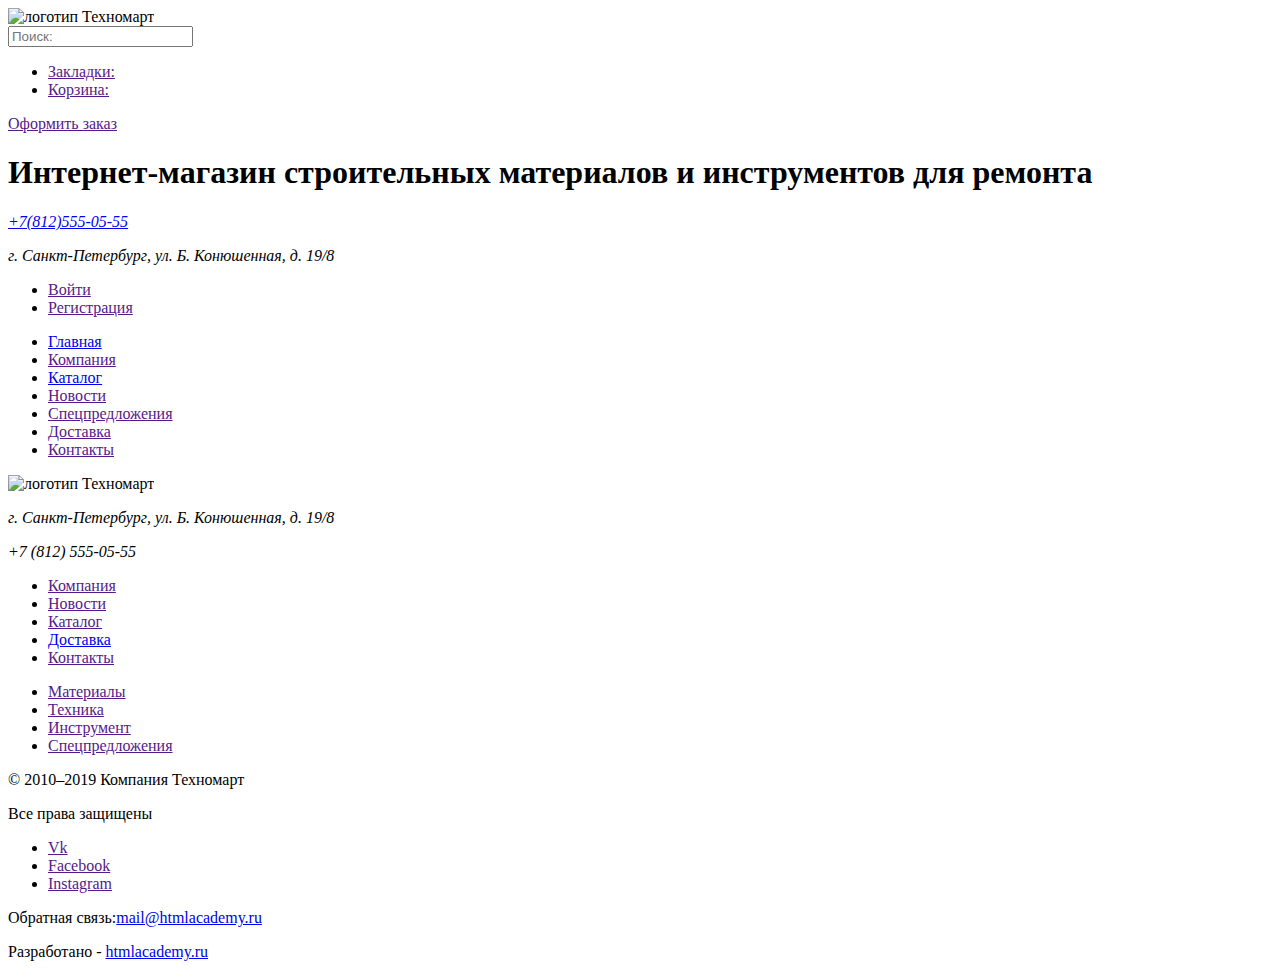
==== catalog.html @ abee672d "Финальная разметка с исправлением замечаний" ====
<!DOCTYPE html>
<html lang="ru">
  <head>
    <meta charset="utf-8">
    <title>HTML Academy: Техномарт</title>
  </head>
  <body>

    <header>
        <a>
          <img src="https://via.placeholder.com/350x65" width="150" alt="логотип Техномарт">
        </a>
        <form action="search.html">
         <input type="search" placeholder="Поиск:">
        </form>
        <ul>
          <li><a href="">Закладки:</a></li>
          <li><a href="">Корзина:</a></li>
        </ul>
        <a href="">Оформить заказ</a>

       <h1>
        Интернет-магазин строительных материалов и инструментов для ремонта
       </h1>
      <address>
       <a href="tel:+78125550555">+7(812)555-05-55</a>
       <p>г. Санкт-Петербург, ул. Б. Конюшенная, д. 19/8</p>
      </address>
      <ul>
       <li><a href="">Войти</a></li>
       <li><a href="">Регистрация</a></li>
      </ul>

      <nav>
        <ul>
          <li><a href="index.html">Главная</a></li>
          <li><a href="">Компания</a></li>
          <li><a href="catalog.html">Каталог</a></li>
          <li><a href="">Новости</a></li>
          <li><a href="">Спецпредложения</a></li>
          <li><a href="">Доставка</a></li>
          <li><a href="">Контакты</a></li>
        </ul>
      </nav>
    </header>

    <main>

    </main>

    <footer>
      <div>
        <img src="https://via.placeholder.com/350x65" width="150" alt="логотип Техномарт">
        <address>
         <p>г. Санкт-Петербург, ул. Б. Конюшенная, д. 19/8</p>
         <p>+7 (812) 555-05-55</p>
        </address>
      </div>

      <div>
          <ul>
          <li><a href="">Компания</a></li>
          <li><a href="">Новости</a></li>
          <li><a href="">Каталог</a></li>
          <li><a href="catalog.html">Доставка</a></li>
          <li><a href="">Контакты</a></li>
        </ul>
          <ul>
            <li><a href="">Материалы</a></li>
            <li><a href="">Техника</a></li>
            <li><a href="">Инструмент</a></li>
            <li><a href="">Спецпредложения</a></li>
          </ul>
      </div>


       <p>&copy; 2010–2019 Компания Техномарт</p>
       <p>Все права защищены</p>


      <ul>
        <li><a href="">Vk</a></li>
        <li><a href="">Facebook</a></li>
        <li><a href="">Instagram</a></li>
      </ul>

      <p>
        Обратная связь:<a href="mailto:mail@htmlacademy.ru">mail@htmlacademy.ru</a>
      </p>
      <p>Разработано - <a href="https://htmlacademy.ru/">htmlacademy.ru</a></p>
    </footer>
  </body>
</html>
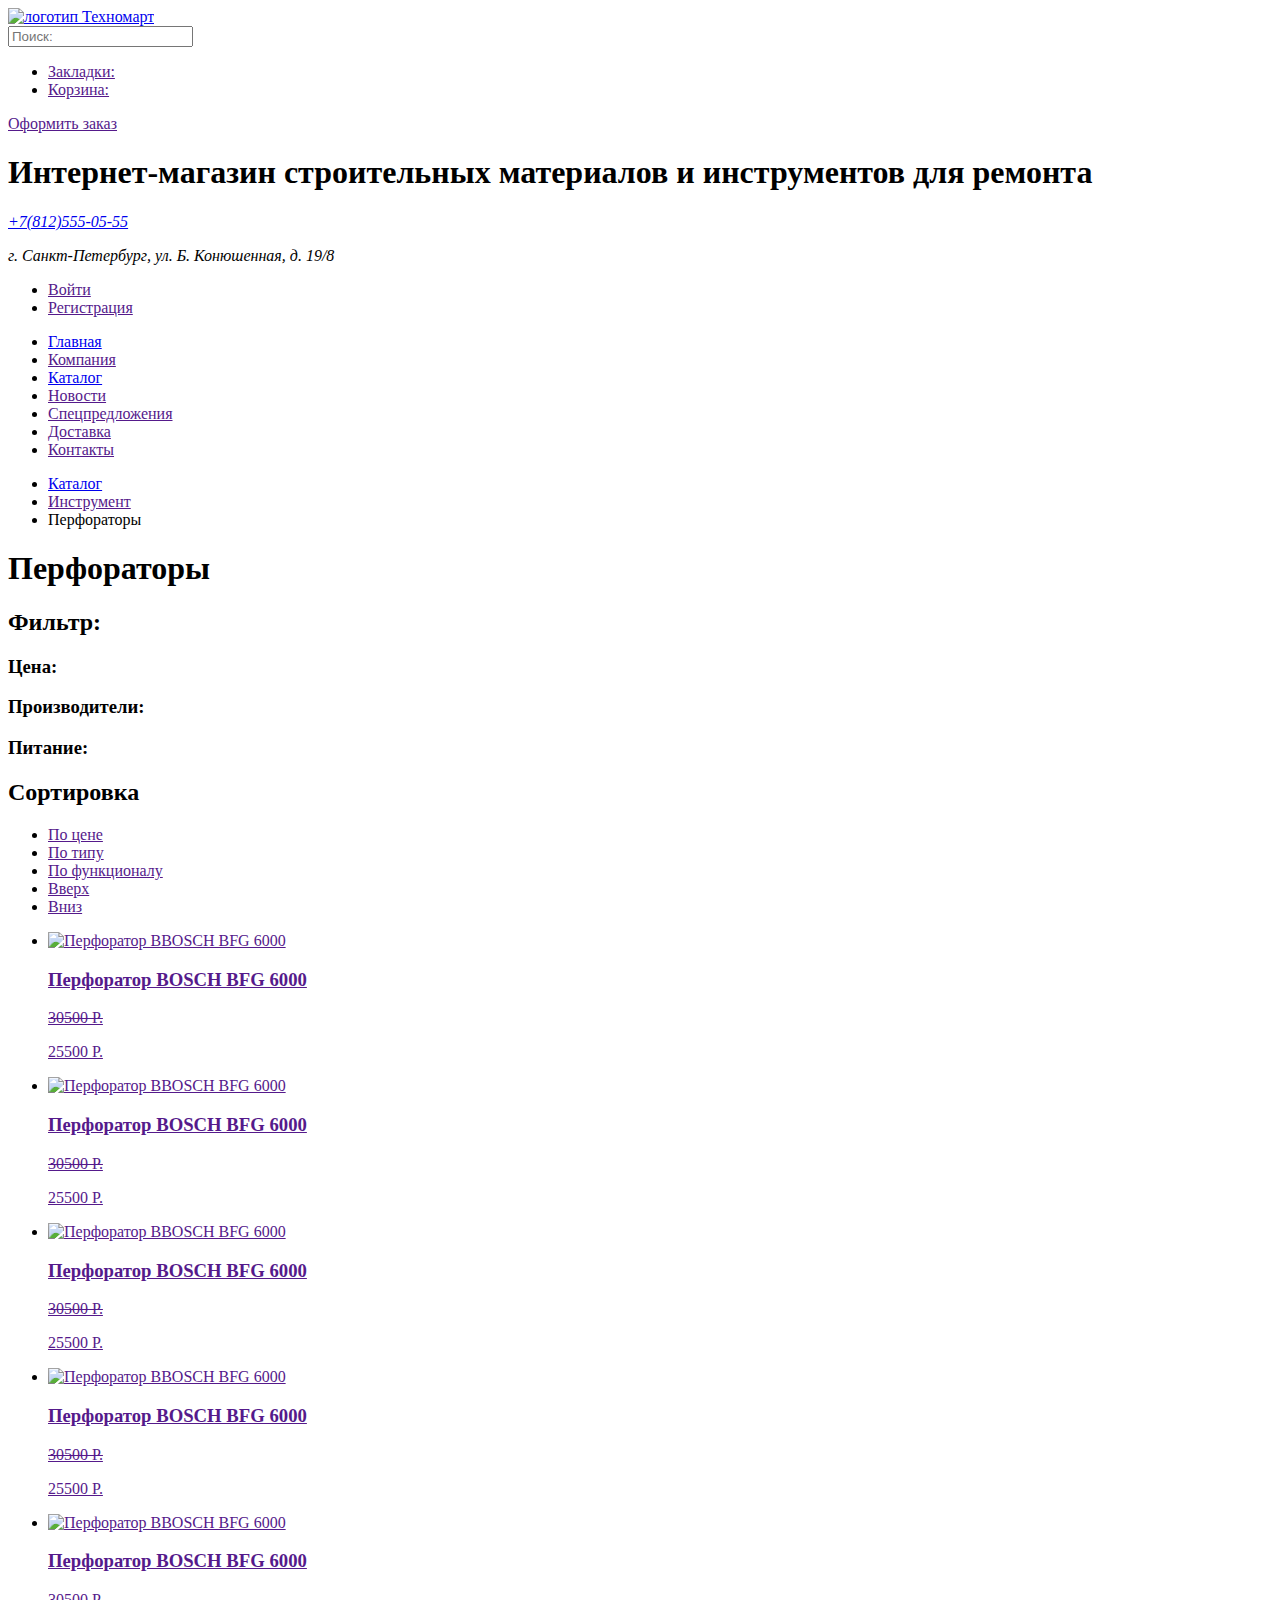
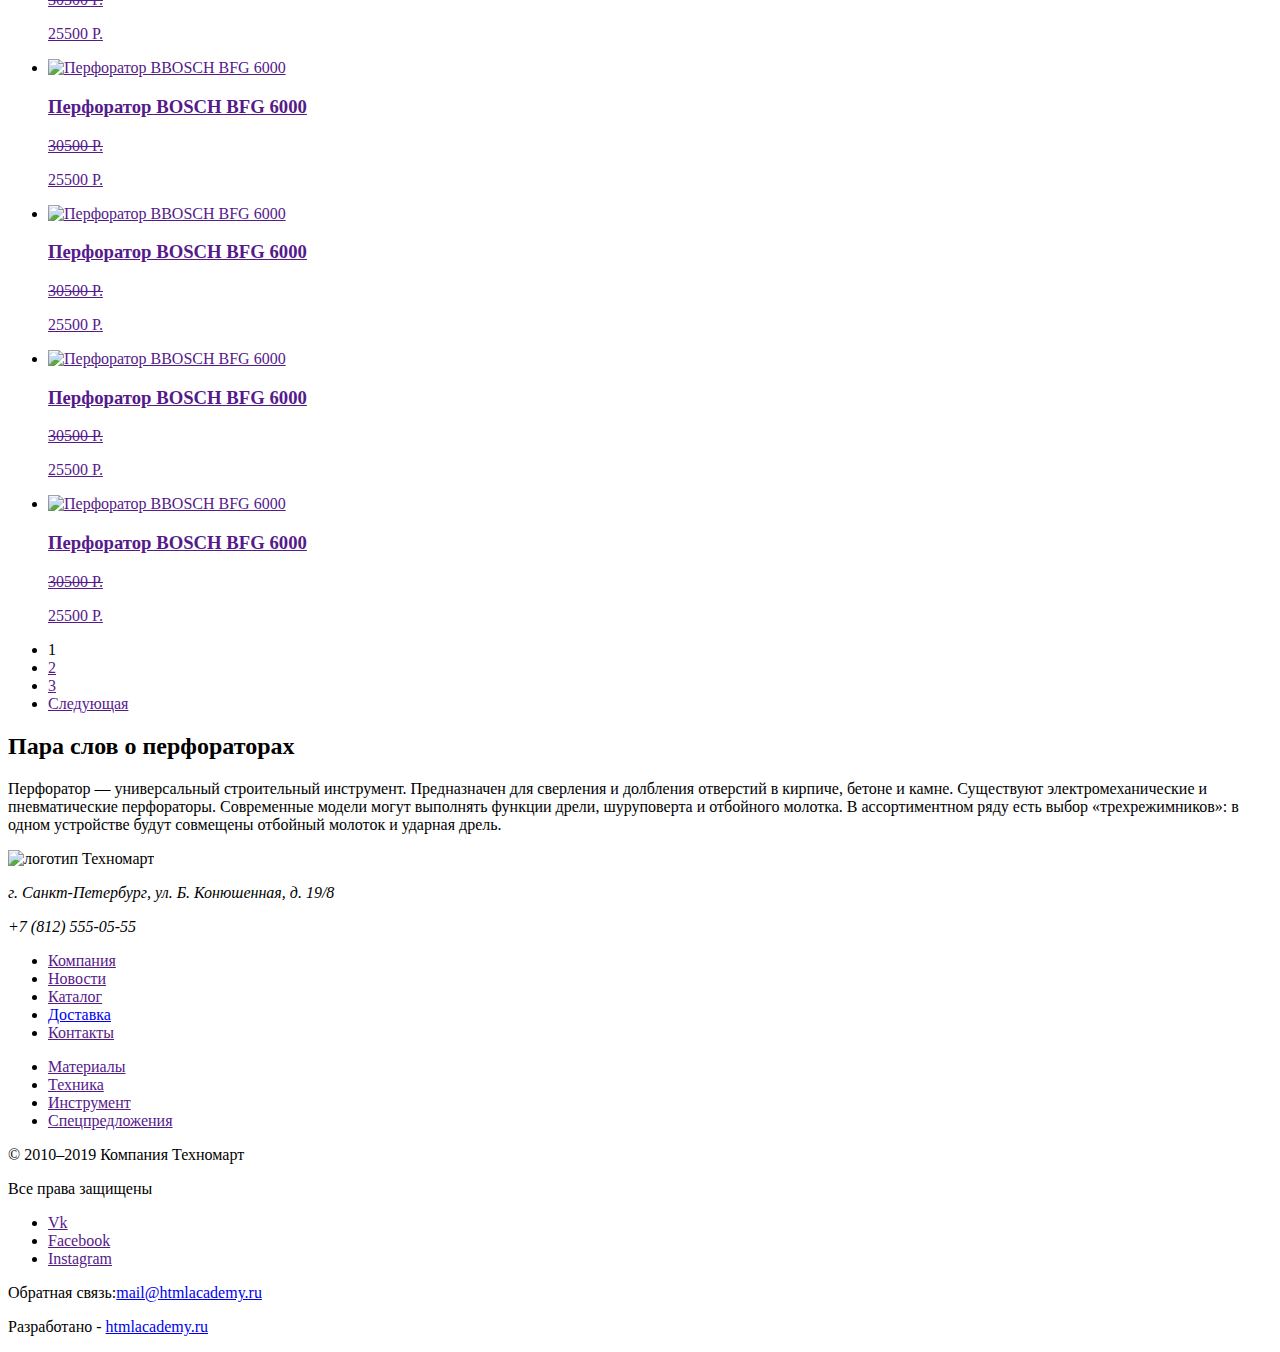
==== commit 387f9d76: "сверстал каталог" ====
--- a/catalog.html
+++ b/catalog.html
@@ -7,7 +7,7 @@
   <body>
 
     <header>
-        <a>
+        <a href="index.html">
           <img src="https://via.placeholder.com/350x65" width="150" alt="логотип Техномарт">
         </a>
         <form action="search.html">
@@ -45,6 +45,150 @@
     </header>
 
     <main>
+      <ul>
+        <li><a href="catalog.html">Каталог</a></li>
+        <li><a href="">Инструмент</a></li>
+        <li>Перфораторы</li>
+      </ul>
+      <h1>Перфораторы</h1>
+
+      <section>
+        <h2>Фильтр:</h2>
+        <h3>Цена:</h3>
+        <!-- Далее форма выбора цены -->
+        <h3>Производители:</h3>
+        <!-- Далее форма чекбокса -->
+        <h3>Питание:</h3>
+        <!-- Далее форма радио -->
+      </section>
+
+      <section>
+        <h2>Сортировка</h2>
+        <ul>
+          <li><a href="">По цене</a></li>
+          <li><a href="">По типу</a></li>
+          <li><a href="">По функционалу</a></li>
+          <li><a href="">Вверх</a></li>
+          <li><a href="">Вниз</a></li>
+        </ul>
+
+        <ul>
+          <li>
+            <a href="">
+             <article>
+              <img src="https://via.placeholder.com/100x100" alt="Перфоратор BBOSCH BFG 6000">
+              <h3>Перфоратор BOSCH BFG 6000</h3>
+              <del>30500 Р.</del>
+              <p>25500 Р.</p>
+             </article>
+            </a>
+          </li>
+
+          <li>
+            <a href="">
+             <article>
+              <img src="https://via.placeholder.com/100x100" alt="Перфоратор BBOSCH BFG 6000">
+              <h3>Перфоратор BOSCH BFG 6000</h3>
+              <del>30500 Р.</del>
+              <p>25500 Р.</p>
+             </article>
+            </a>
+          </li>
+
+          <li>
+            <a href="">
+             <article>
+              <img src="https://via.placeholder.com/100x100" alt="Перфоратор BBOSCH BFG 6000">
+              <h3>Перфоратор BOSCH BFG 6000</h3>
+              <del>30500 Р.</del>
+              <p>25500 Р.</p>
+             </article>
+            </a>
+          </li>
+
+          <li>
+            <a href="">
+             <article>
+              <img src="https://via.placeholder.com/100x100" alt="Перфоратор BBOSCH BFG 6000">
+              <h3>Перфоратор BOSCH BFG 6000</h3>
+              <del>30500 Р.</del>
+              <p>25500 Р.</p>
+             </article>
+            </a>
+          </li>
+
+          <li>
+            <a href="">
+             <article>
+              <img src="https://via.placeholder.com/100x100" alt="Перфоратор BBOSCH BFG 6000">
+              <h3>Перфоратор BOSCH BFG 6000</h3>
+              <del>30500 Р.</del>
+              <p>25500 Р.</p>
+             </article>
+            </a>
+          </li>
+
+          <li>
+            <a href="">
+             <article>
+              <img src="https://via.placeholder.com/100x100" alt="Перфоратор BBOSCH BFG 6000">
+              <h3>Перфоратор BOSCH BFG 6000</h3>
+              <del>30500 Р.</del>
+              <p>25500 Р.</p>
+             </article>
+            </a>
+          </li>
+
+          <li>
+            <a href="">
+             <article>
+              <img src="https://via.placeholder.com/100x100" alt="Перфоратор BBOSCH BFG 6000">
+              <h3>Перфоратор BOSCH BFG 6000</h3>
+              <del>30500 Р.</del>
+              <p>25500 Р.</p>
+             </article>
+            </a>
+          </li>
+
+          <li>
+            <a href="">
+             <article>
+              <img src="https://via.placeholder.com/100x100" alt="Перфоратор BBOSCH BFG 6000">
+              <h3>Перфоратор BOSCH BFG 6000</h3>
+              <del>30500 Р.</del>
+              <p>25500 Р.</p>
+             </article>
+            </a>
+          </li>
+
+          <li>
+            <a href="">
+             <article>
+              <img src="https://via.placeholder.com/100x100" alt="Перфоратор BBOSCH BFG 6000">
+              <h3>Перфоратор BOSCH BFG 6000</h3>
+              <del>30500 Р.</del>
+              <p>25500 Р.</p>
+             </article>
+            </a>
+          </li>
+        </ul>
+        <!-- постраничная навигация -->
+        <ul>
+          <li><a>1</a></li>
+          <li><a href="">2</a></li>
+          <li><a href="">3</a></li>
+          <li><a href="">Следующая</a></li>
+        </ul>
+      </section>
+
+      <section>
+        <h2>Пара слов о перфораторах</h2>
+        <p>
+          Перфоратор — универсальный строительный инструмент. Предназначен для сверления и долбления отверстий в кирпиче, бетоне и камне.
+Существуют электромеханические и пневматические перфораторы. Современные модели могут выполнять функции дрели, шуруповерта и отбойного молотка.
+В ассортиментном ряду есть выбор «трехрежимников»: в одном устройстве будут совмещены отбойный молоток и ударная дрель.
+        </p>
+      </section>
 
     </main>
 
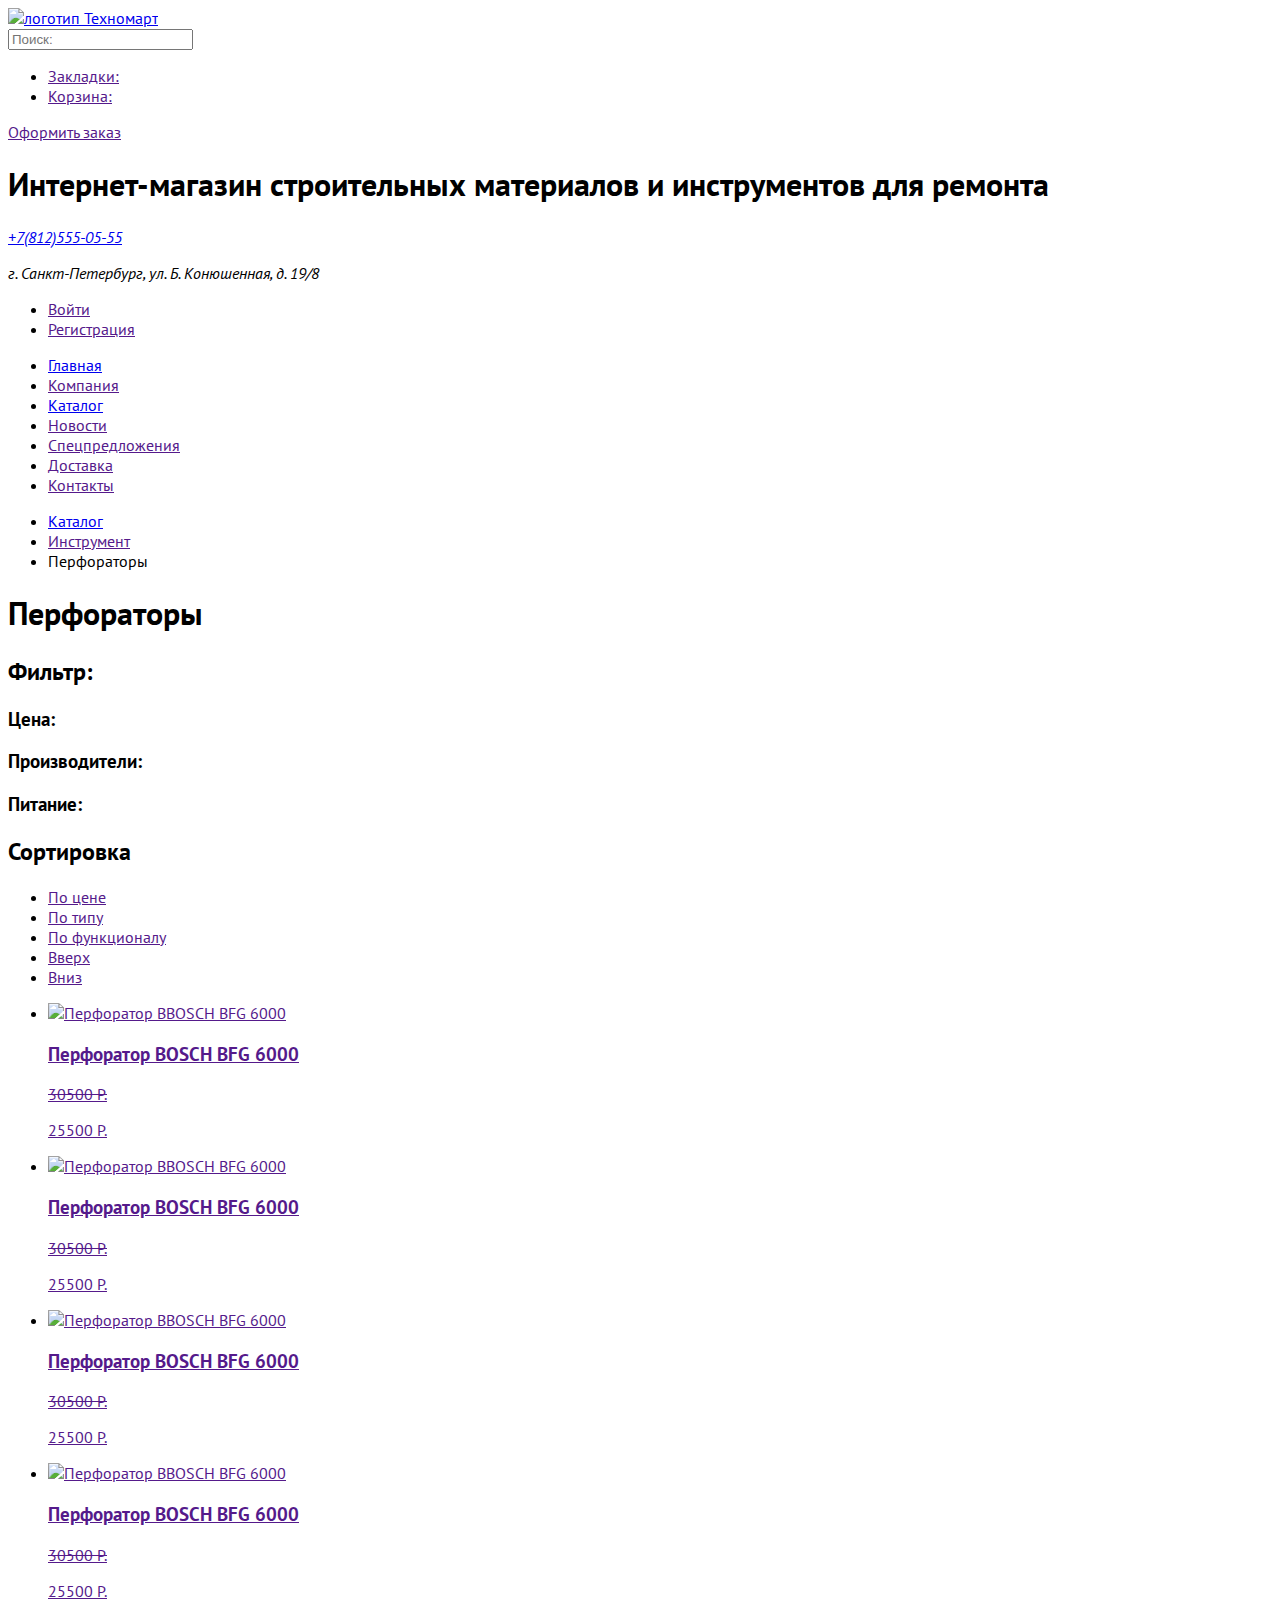
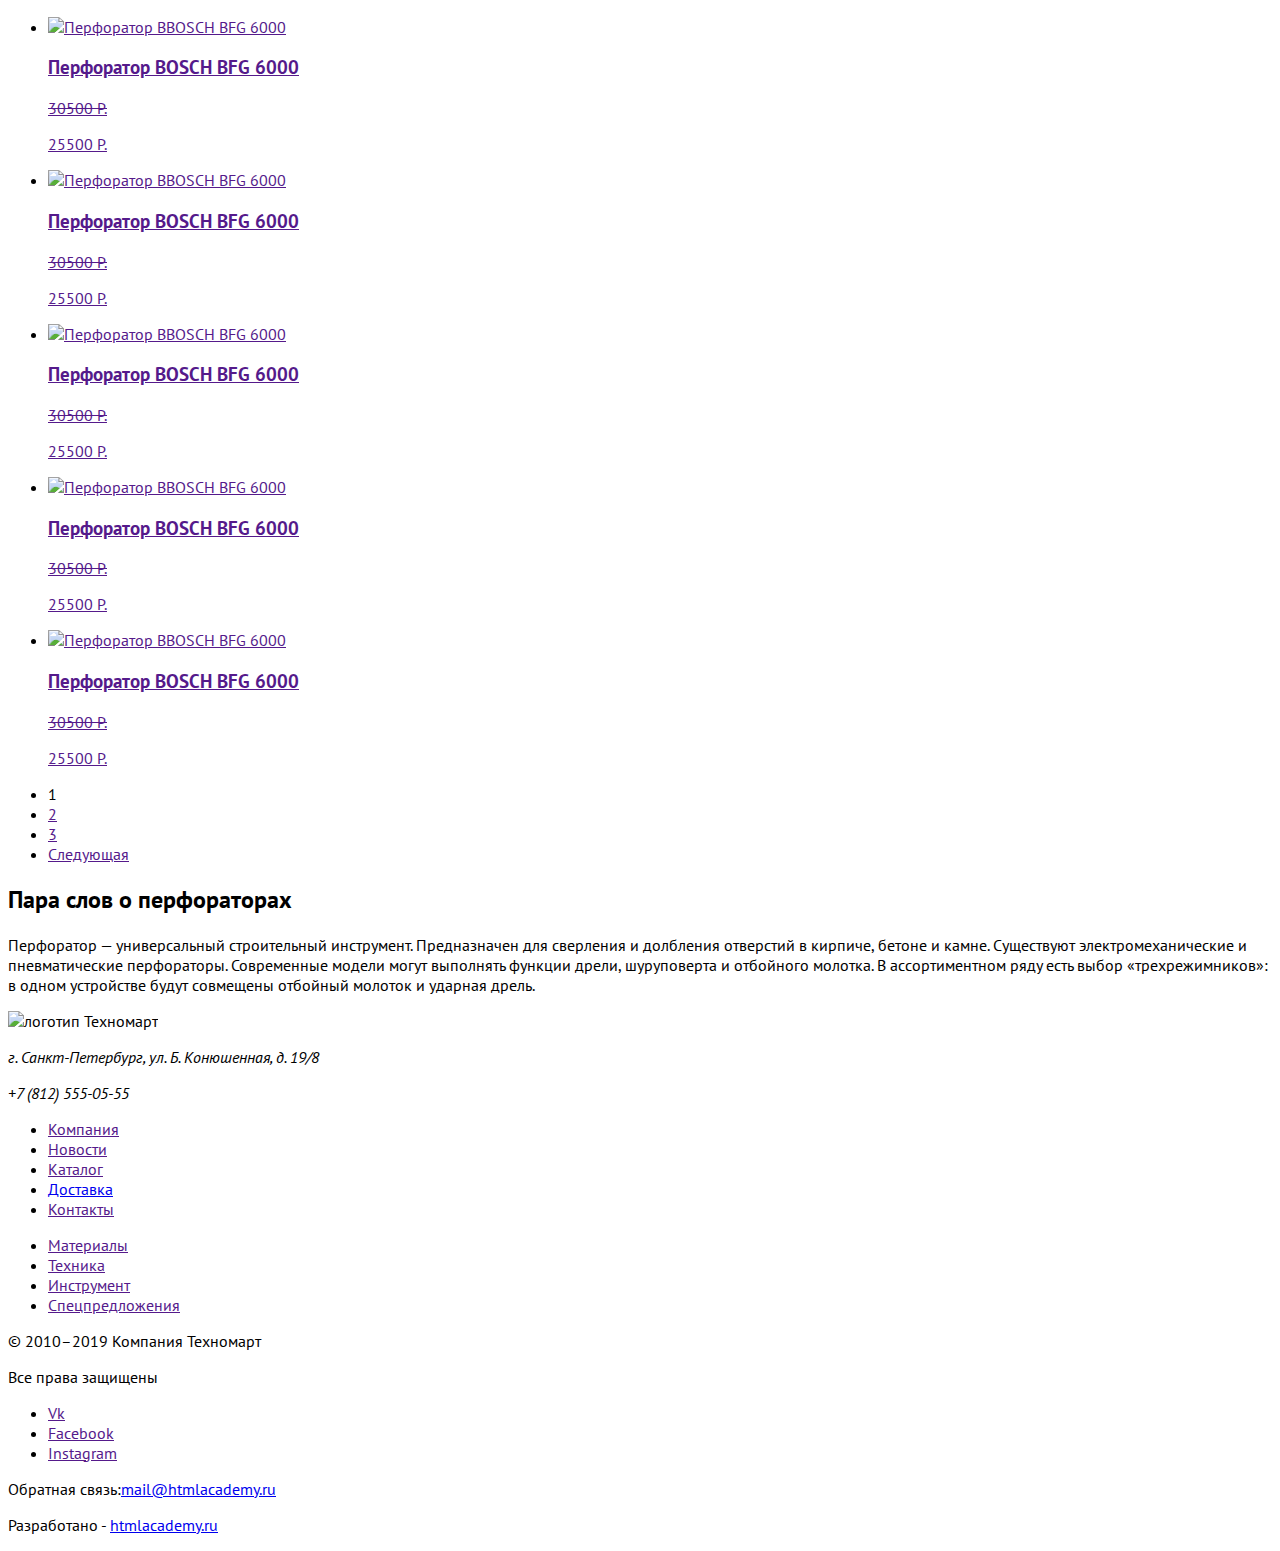
==== commit 86cda7ba: "подключил стили" ====
--- a/catalog.html
+++ b/catalog.html
@@ -3,6 +3,9 @@
   <head>
     <meta charset="utf-8">
     <title>HTML Academy: Техномарт</title>
+    <link href="https://fonts.googleapis.com/css2?family=Cuprum:wght@400;700&family=PT+Sans:wght@400;700&display=swap" rel="stylesheet">
+    <link rel="stylesheet" href="">
+    <link rel="stylesheet" href="css/style.css">
   </head>
   <body>
 
--- a/css/style.css
+++ b/css/style.css
@@ -0,0 +1,7 @@
+
+
+body{
+  font-family: 'Cuprum', sans-serif;
+  font-family: 'PT Sans', sans-serif;
+}
+
